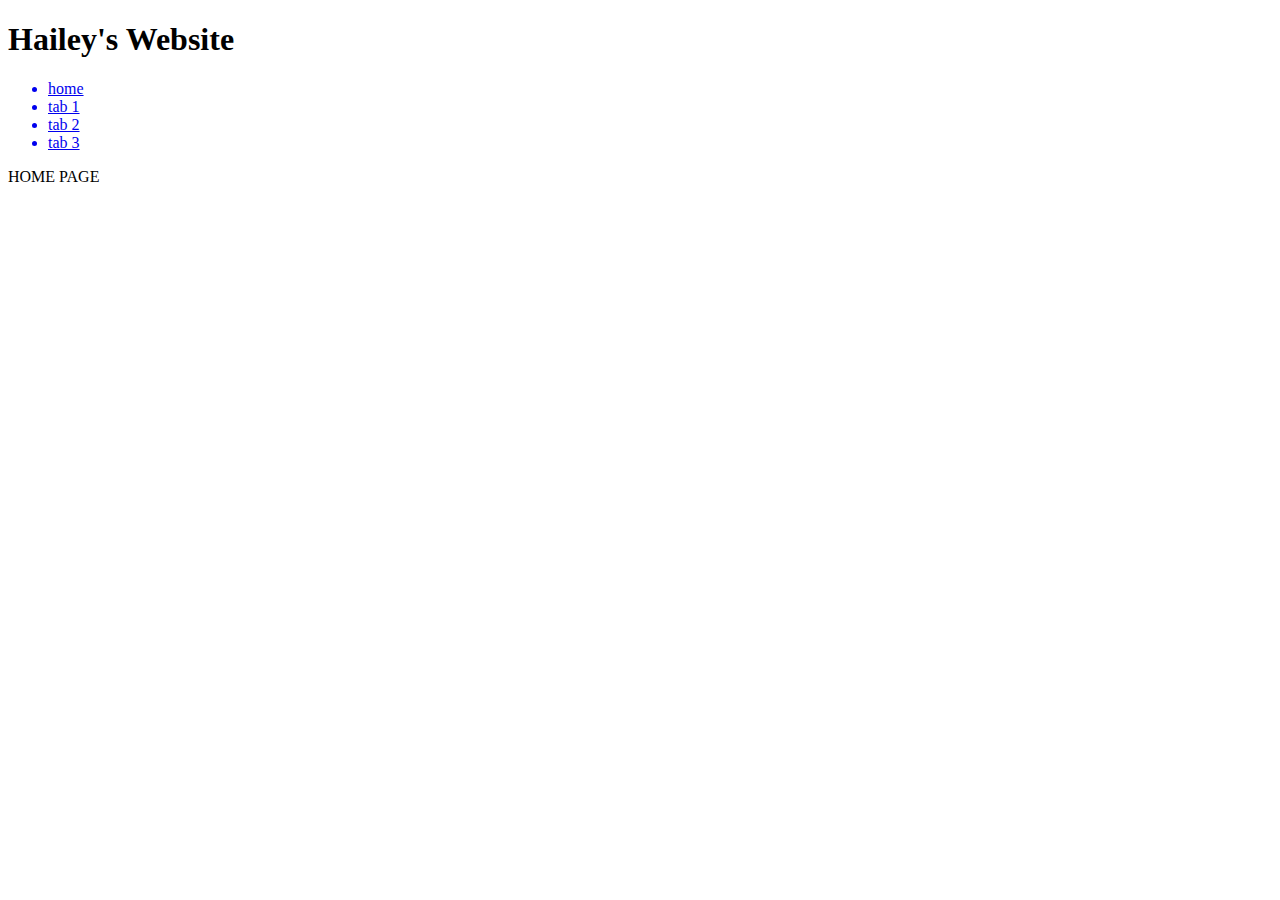
==== index.html @ ae7eb992 "Created index.html page" ====
<!DOCTYPE html>
<html>
  <head>
    <meta charset="utf-8">
    <meta name="viewport" content="width=device-width">
    <title>repl.it</title>
    <link href="style.css" rel="stylesheet" type="text/css" />
  </head>
  <body>
  
    <div id="header">
      <h1> Hailey's Website </h1>
      <ul id= "navbar">

       <a href= "index.html"><li
       id="home">home</li></a>

       <a href= "tab1.html"><li
       id= "tab 1">tab 1</li></a>

       <a href= "tab2.html"><li
       id="tab 2">tab 2</li></a>

       <a href= "tab3.html"><li
       id="tab 3">tab 3</li></a>

       </ul>
       </div>

       <p> HOME PAGE </p>

       <script>
         document.getElementById("HOME")
         .style.backgroundColor = "#eef5db";
         </script>
         <script src= "script.js"></script>
  </body>
</html>
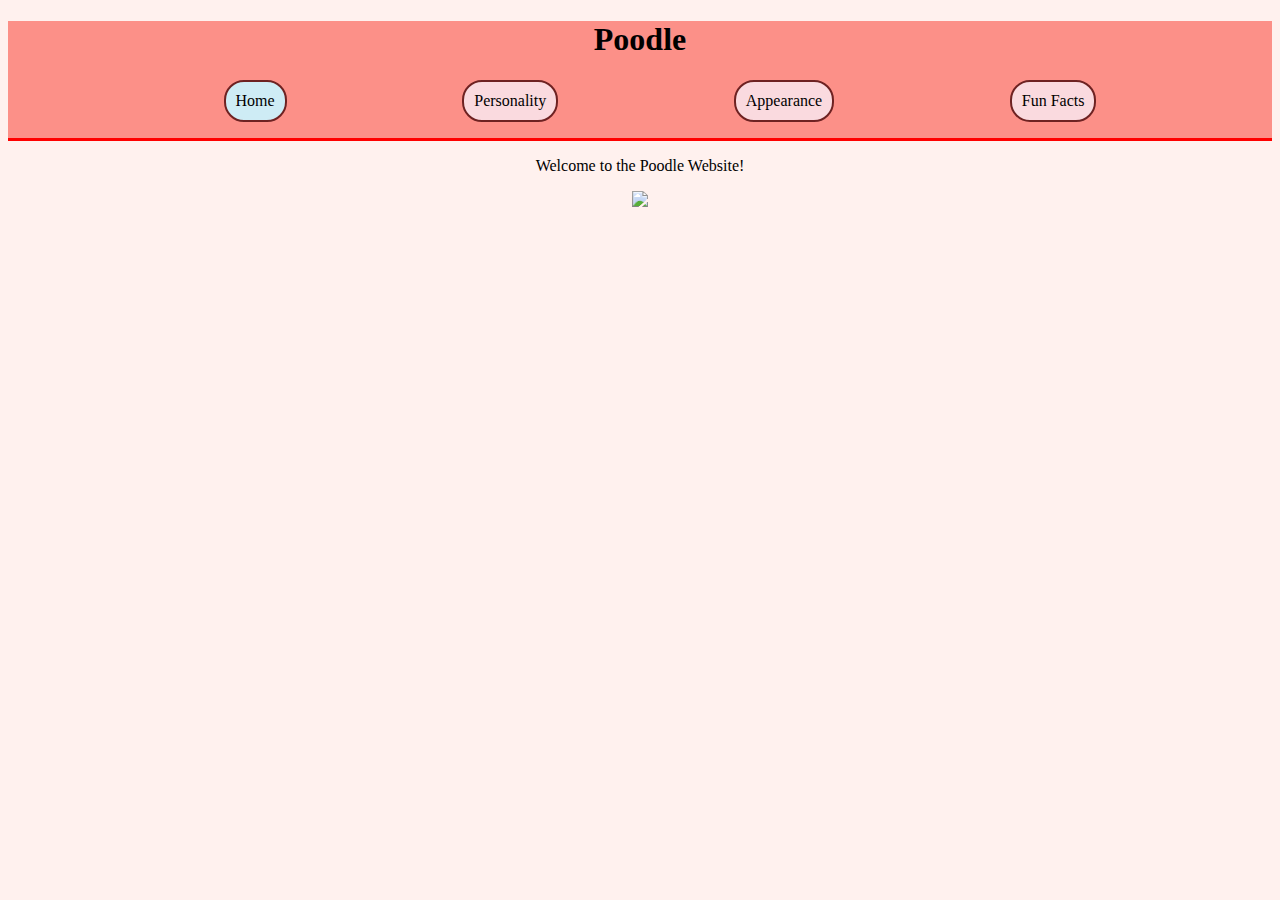
==== commit 14991e2c: "Update index.html" ====
--- a/index.html
+++ b/index.html
@@ -1,4 +1,12 @@
 <!DOCTYPE html>
+ 
+<html>
+  <head>
+    <meta charset="utf-8">
+    <meta name="viewport" content="width=device-width">
+    <title>repl.it</title>
+    <link href="style.css" rel="stylesheet" type="text/css" />
+  <!DOCTYPE html>
 <html>
   <head>
     <meta charset="utf-8">
@@ -7,32 +15,26 @@
     <link href="style.css" rel="stylesheet" type="text/css" />
   </head>
   <body>
-  
+    
     <div id="header">
-      <h1> Hailey's Website </h1>
-      <ul id= "navbar">
+      <h1>Poodle</h1>
+      <ul id="navbar">
+        <a href="index.html"><li id="home">Home</li></a>
+        <a href="personality.html"><li id="personality">Personality</li></a>
+        <a href="appearance.html"><li id="appearance">Appearance</li></a>
+        <a href="fun facts.html"><li id="fun facts">Fun Facts</li></a>
+      </ul>
+    </div>
 
-       <a href= "index.html"><li
-       id="home">home</li></a>
+    <p>Welcome to the Poodle Website!</p>
 
-       <a href= "tab1.html"><li
-       id= "tab 1">tab 1</li></a>
+    <img src="linkhere"></img>
 
-       <a href= "tab2.html"><li
-       id="tab 2">tab 2</li></a>
-
-       <a href= "tab3.html"><li
-       id="tab 3">tab 3</li></a>
-
-       </ul>
-       </div>
-
-       <p> HOME PAGE </p>
-
-       <script>
-         document.getElementById("HOME")
-         .style.backgroundColor = "#eef5db";
-         </script>
-         <script src= "script.js"></script>
+    <script>
+      document.getElementById("home")
+      .style.backgroundColor = "#ceecf5";
+    </script>
+    <script src="script.js"></script>
   </body>
 </html>
+       
--- a/style.css
+++ b/style.css
@@ -0,0 +1,27 @@
+body {
+  text-align: center;
+  background-color:#fff1ee;
+}
+#header {
+  background-color: #fc9088;
+  border-bottom: 3px solid red;
+}
+#navbar {
+  display: flex;
+  flex-direction: row;
+  justify-content: space-evenly;
+}
+#navbar a {
+  color: black;
+  text-decoration: none;
+}
+#navbar li {
+  list-style-type: none;
+  padding: 10px;
+  border: 2.5px solid rgb(110, 34, 34);
+  border-radius: 20px;
+  background-color: rgb(250, 218, 223);
+}background-color: #b9d9eb;
+}
+#navbar li:hover {
+  b
--- a/style.css
+++ b/style.css
@@ -0,0 +1,27 @@
+body {
+  text-align: center;
+  background-color:#fff1ee;
+}
+#header {
+  background-color: #fc9088;
+  border-bottom: 3px solid red;
+}
+#navbar {
+  display: flex;
+  flex-direction: row;
+  justify-content: space-evenly;
+}
+#navbar a {
+  color: black;
+  text-decoration: none;
+}
+#navbar li {
+  list-style-type: none;
+  padding: 10px;
+  border: 2.5px solid rgb(110, 34, 34);
+  border-radius: 20px;
+  background-color: rgb(250, 218, 223);
+}background-color: #b9d9eb;
+}
+#navbar li:hover {
+  b
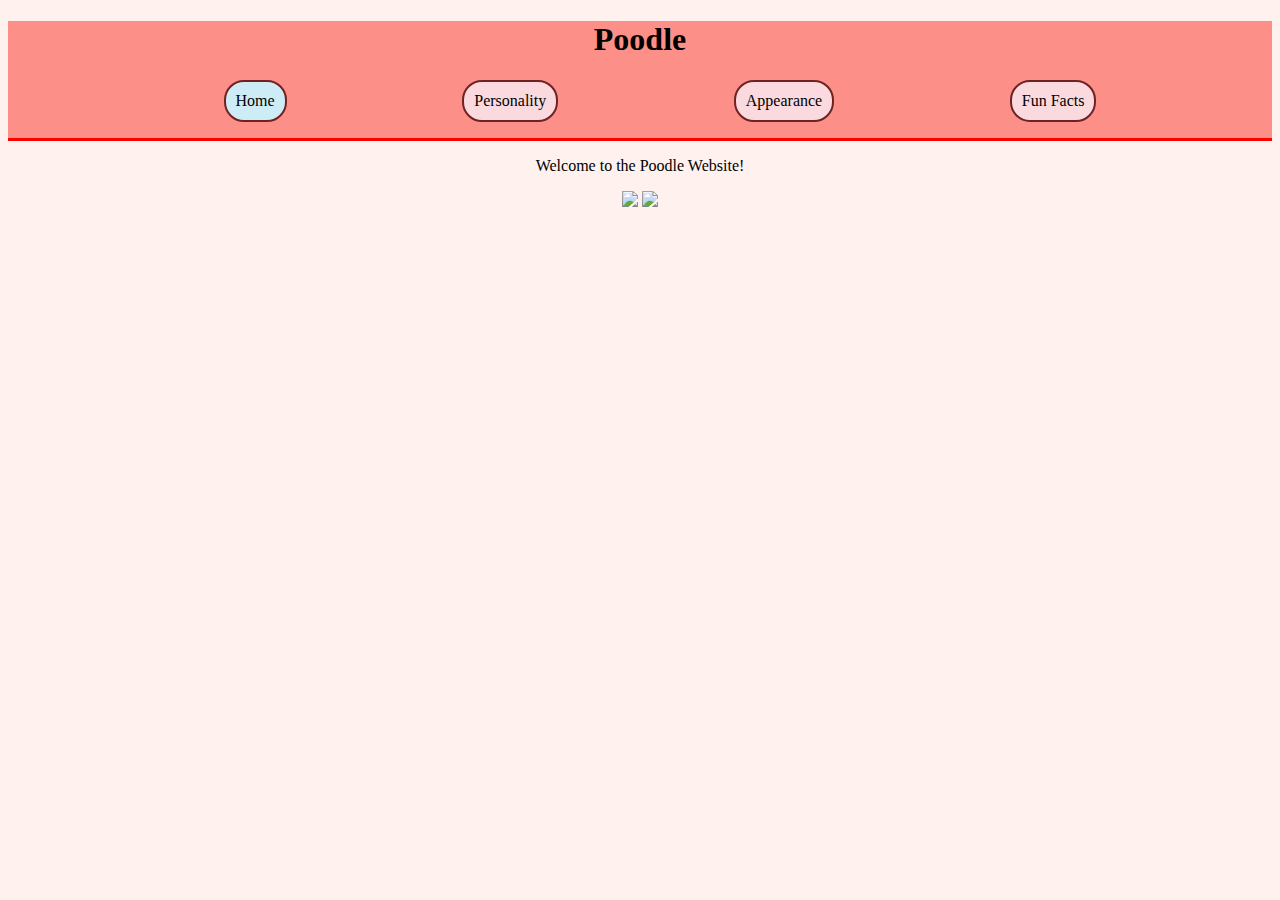
==== commit c1772ed0: "Update index.html" ====
--- a/index.html
+++ b/index.html
@@ -1,12 +1,4 @@
 <!DOCTYPE html>
- 
-<html>
-  <head>
-    <meta charset="utf-8">
-    <meta name="viewport" content="width=device-width">
-    <title>repl.it</title>
-    <link href="style.css" rel="stylesheet" type="text/css" />
-  <!DOCTYPE html>
 <html>
   <head>
     <meta charset="utf-8">
@@ -22,11 +14,14 @@
         <a href="index.html"><li id="home">Home</li></a>
         <a href="personality.html"><li id="personality">Personality</li></a>
         <a href="appearance.html"><li id="appearance">Appearance</li></a>
-        <a href="fun facts.html"><li id="fun facts">Fun Facts</li></a>
+        <a href="fun-facts.html"><li id="fun-facts">Fun Facts</li></a>
       </ul>
     </div>
 
     <p>Welcome to the Poodle Website!</p>
+    
+    <img src="http://cdn28.us1.fansshare.com/photograph/poodle/light-brown-toy-poodle-puppies-puppies-1865556238.jpg"></img>
+
 
     <img src="linkhere"></img>
 
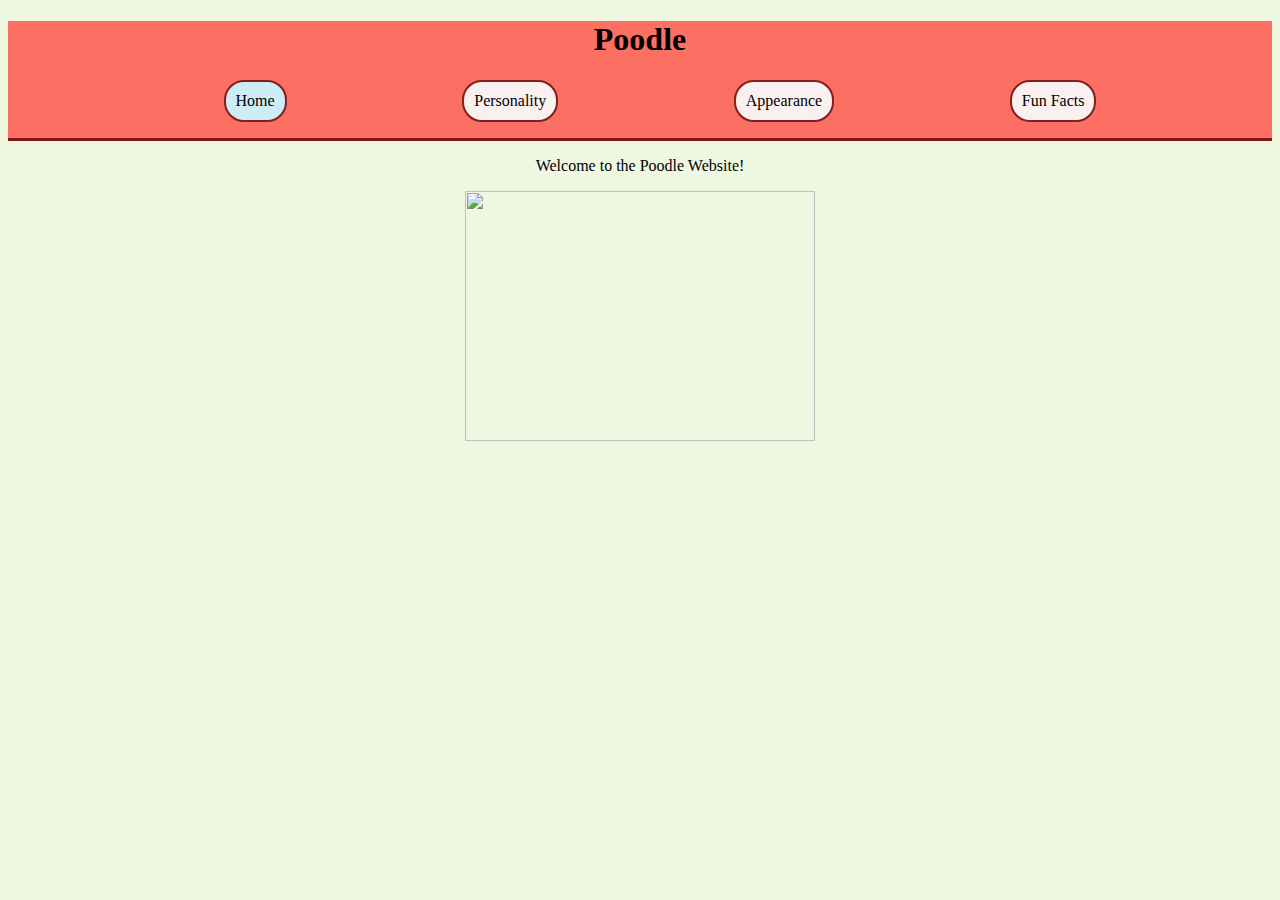
==== commit 9e7981e0: "Update index.html" ====
--- a/index.html
+++ b/index.html
@@ -20,10 +20,8 @@
 
     <p>Welcome to the Poodle Website!</p>
     
-    <img src="http://cdn28.us1.fansshare.com/photograph/poodle/light-brown-toy-poodle-puppies-puppies-1865556238.jpg"></img>
-
-
-    <img src="linkhere"></img>
+   <img class= "pic"
+    src= "http://cdn28.us1.fansshare.com/photograph/poodle/light-brown-toy-poodle-puppies-puppies-1865556238.jpg"></img>
 
     <script>
       document.getElementById("home")
--- a/style.css
+++ b/style.css
@@ -1,10 +1,10 @@
 body {
   text-align: center;
-  background-color:#fff1ee;
+  background-color: #ebf5dbd2;
 }
 #header {
-  background-color: #fc9088;
-  border-bottom: 3px solid red;
+  background-color: #fd6257ea;
+  border-bottom: 3px solid rgb(126, 22, 22);
 }
 #navbar {
   display: flex;
@@ -12,16 +12,20 @@
   justify-content: space-evenly;
 }
 #navbar a {
-  color: black;
+  color:black;
   text-decoration: none;
 }
 #navbar li {
   list-style-type: none;
   padding: 10px;
-  border: 2.5px solid rgb(110, 34, 34);
+  border: 2.5px solid rgb(131, 30, 30);
   border-radius: 20px;
-  background-color: rgb(250, 218, 223);
-}background-color: #b9d9eb;
+  background-color:rgba(250, 245, 245, 0.966);
 }
 #navbar li:hover {
-  b
+  background-color:rgb(195, 220, 241);
+}
+.pic{
+  width: 350px;
+  height: 250px
+}
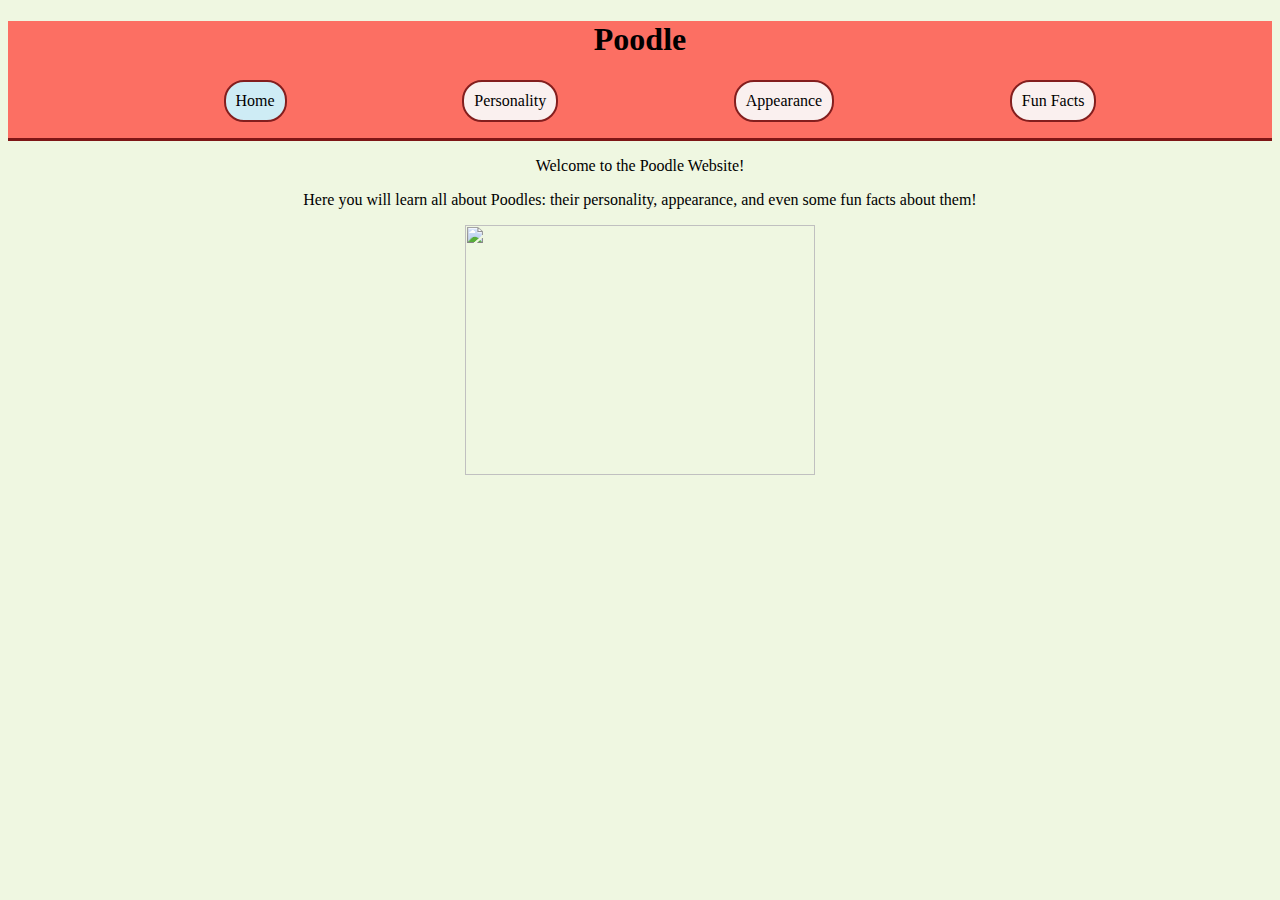
==== commit ce6d235e: "Update index.html" ====
--- a/index.html
+++ b/index.html
@@ -19,6 +19,7 @@
     </div>
 
     <p>Welcome to the Poodle Website!</p>
+     <p> Here you will learn all about Poodles: their personality, appearance, and even some fun facts about them!</p>
     
    <img class= "pic"
     src= "http://cdn28.us1.fansshare.com/photograph/poodle/light-brown-toy-poodle-puppies-puppies-1865556238.jpg"></img>
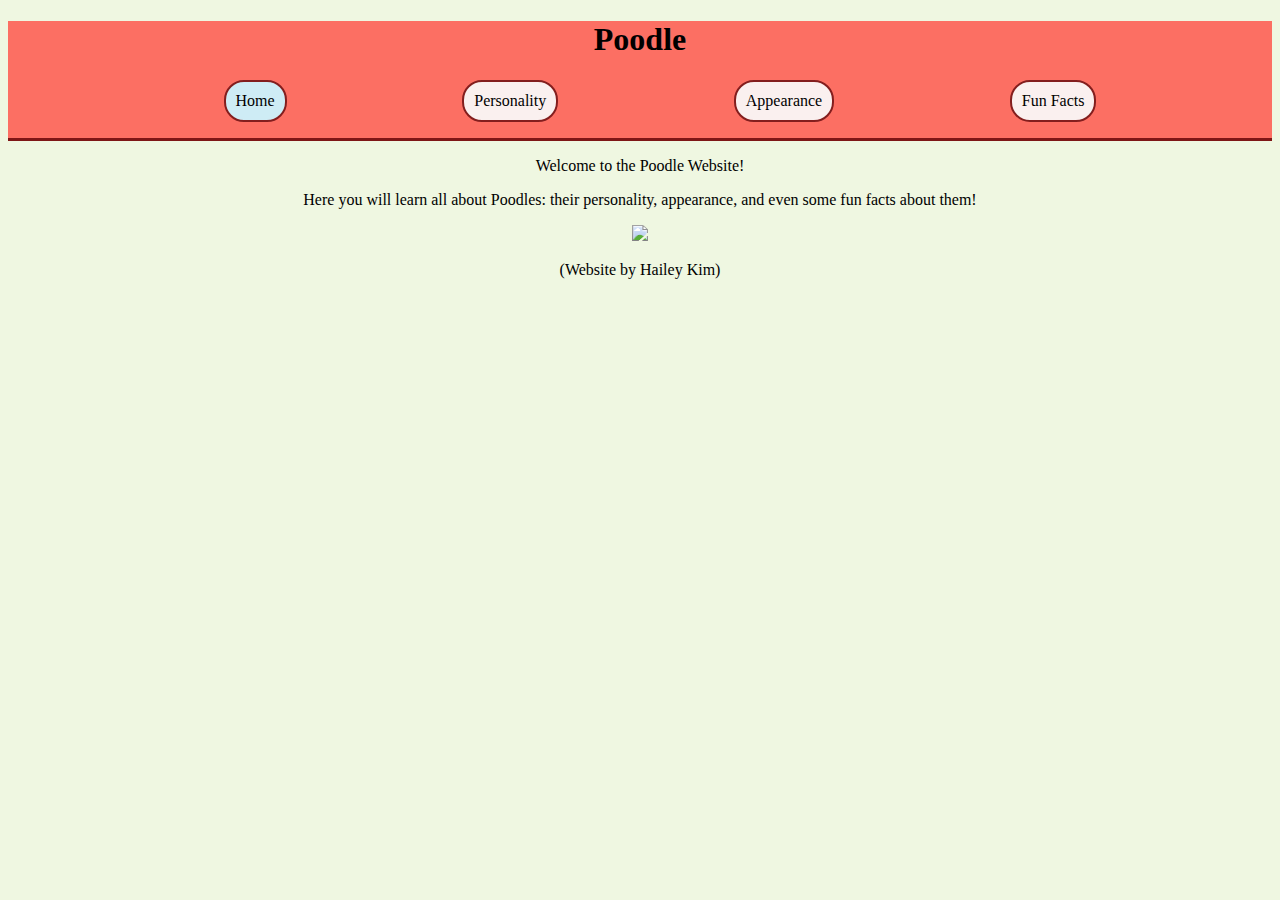
==== commit aa86ed2f: "Update index.html" ====
--- a/index.html
+++ b/index.html
@@ -7,7 +7,7 @@
     <link href="style.css" rel="stylesheet" type="text/css" />
   </head>
   <body>
-    
+
     <div id="header">
       <h1>Poodle</h1>
       <ul id="navbar">
@@ -17,14 +17,23 @@
         <a href="fun-facts.html"><li id="fun-facts">Fun Facts</li></a>
       </ul>
     </div>
+ 
+    <meta charset="utf-8">
+    <meta name="viewport" content="width=device-width">
+    <title>repl.it</title>
+    <link href="style.css" rel="stylesheet" type="text/css" />
+  </head>
+  <body>
 
     <p>Welcome to the Poodle Website!</p>
-     <p> Here you will learn all about Poodles: their personality, appearance, and even some fun facts about them!</p>
+    <p> Here you will learn all about Poodles: their personality, appearance, and even some fun facts about them!</p>
+
+    <img 
+    src="http://cdn28.us1.fansshare.com/photograph/poodle/light-brown-toy-poodle-puppies-puppies-1865556238.jpg"></img>
+
+    <p> (Website by Hailey Kim) </p>
     
-   <img class= "pic"
-    src= "http://cdn28.us1.fansshare.com/photograph/poodle/light-brown-toy-poodle-puppies-puppies-1865556238.jpg"></img>
-
-    <script>
+     <script>
       document.getElementById("home")
       .style.backgroundColor = "#ceecf5";
     </script>
@@ -32,3 +41,4 @@
   </body>
 </html>
        
+       
